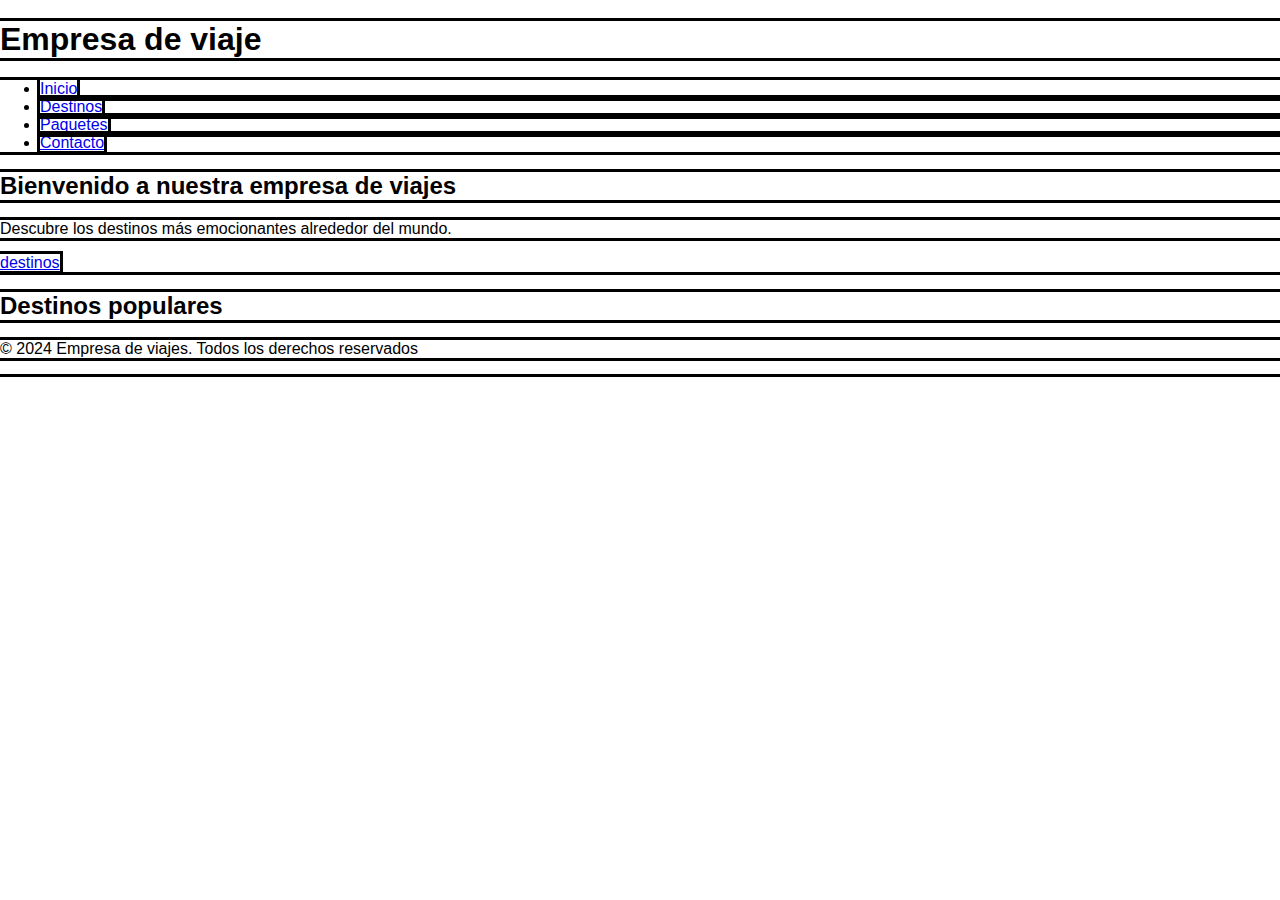
==== CSS/01_pagina de viajes/index.html @ 3571c59b "ok" ====
<!DOCTYPE html>
<html lan="es">
    <head>
        <title> Empresa de viajes </title>
        <link rel="stylesheet" href="styles/style.css">
    </head>
    <body>
        <header>
            <div>
                <h1>Empresa de viaje</h1>
                <nav>
                    <ul>
                        <li><a href="#">Inicio</a></li>
                        <li><a href="#">Destinos</a></li>
                        <li><a href="#">Paquetes</a></li>
                        <li><a href="#">Contacto</a></li>
                    </ul>
                </nav>
            </div>
        </header>
<!-- esta es la sección del banner-->
        <section>
            <div>
                <h2>Bienvenido a nuestra empresa de viajes</h2>
                <p>Descubre los destinos más emocionantes alrededor del mundo.</p>
                <a href="#">destinos</a>
            </div>
        </section>
<!-- Aqui viene una sección de destinos populares -->
        <section>
            <div>
                <h2>Destinos populares</h2>
                <!-- puedes agregar muchos elementos aquí -->
            </div>
        </section>
<!-- Aqui va el pie de página -->
        <footer>
            <div>
                <p>&copy; 2024 Empresa de viajes. Todos los derechos reservados</p>
            </div>
        </footer>
    </body>
</html>
---- CSS/01_pagina de viajes/styles/style.css ----
/* Estilos de pagina de viajes */
*{
    outline: solid black;
}

body { /* Selección de body */
font-family:Arial, sans-serif ; /* Cambia tipografia */
margin: 0; /* Elimina todo el margen predefinido */
padding: 0; /* Elimina todo el relleno de los elementos */
}
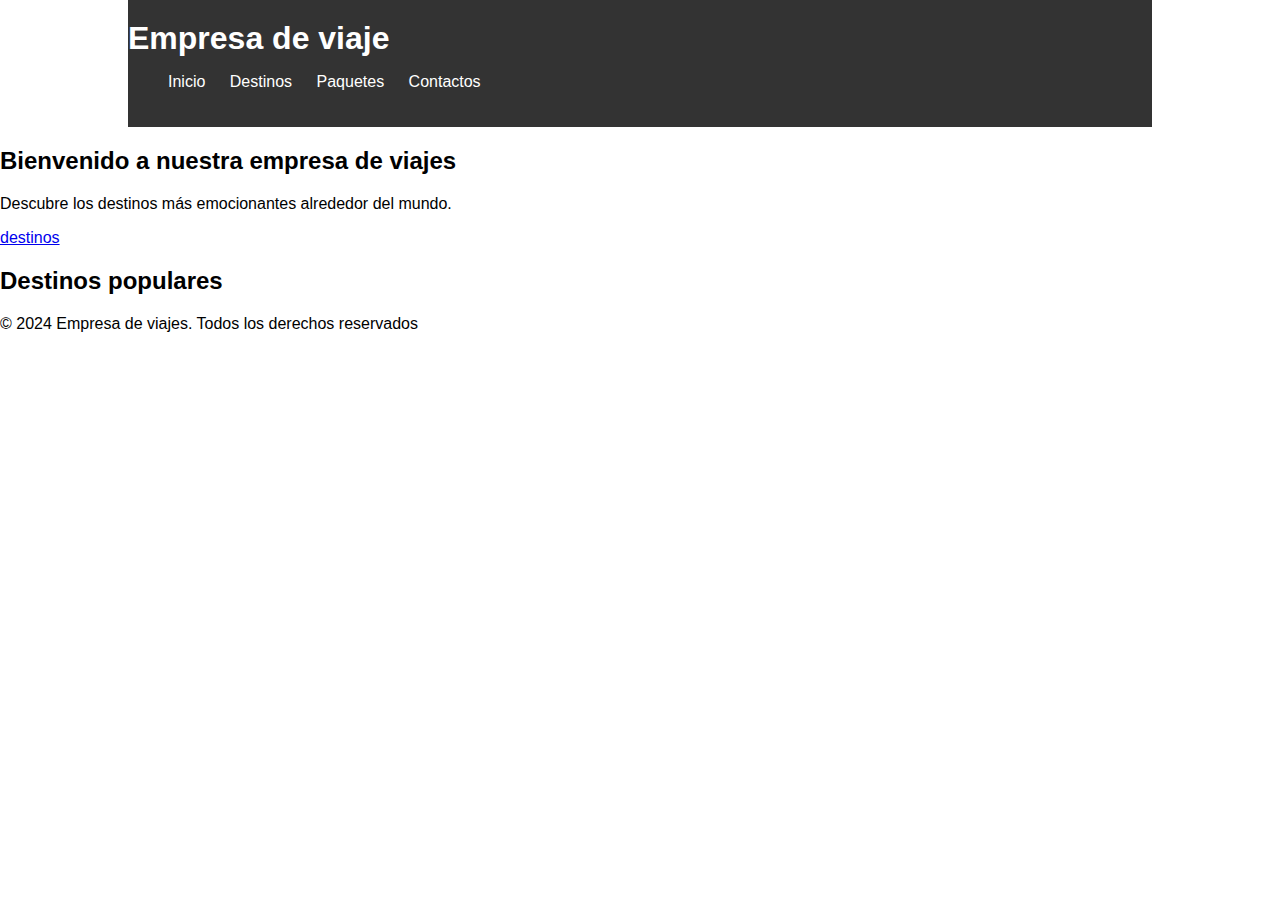
==== commit fdc77dd2: "ok" ====
--- a/CSS/01_pagina de viajes/index.html
+++ b/CSS/01_pagina de viajes/index.html
@@ -5,7 +5,7 @@
         <link rel="stylesheet" href="styles/style.css">
     </head>
     <body>
-        <header>
+        <header class="container">
             <div>
                 <h1>Empresa de viaje</h1>
                 <nav>
@@ -13,7 +13,7 @@
                         <li><a href="#">Inicio</a></li>
                         <li><a href="#">Destinos</a></li>
                         <li><a href="#">Paquetes</a></li>
-                        <li><a href="#">Contacto</a></li>
+                        <li><a href="#">Contactos</a></li>
                     </ul>
                 </nav>
             </div>
--- a/CSS/01_pagina de viajes/styles/style.css
+++ b/CSS/01_pagina de viajes/styles/style.css
@@ -1,10 +1,35 @@
-/* Estilos de pagina de viajes */
+/* Estilos de pagina de viajes 
 *{
     outline: solid black;
 }
-
+*/
 body { /* Selección de body */
 font-family:Arial, sans-serif ; /* Cambia tipografia */
 margin: 0; /* Elimina todo el margen predefinido */
 padding: 0; /* Elimina todo el relleno de los elementos */
-}  +} 
+/* acá viene el estilo de una clase container */
+.container {
+    width: 80%; /* Establece el ancho del contenedor en un 80% porciento */
+    margin: 0 auto; /*centra horizontalmente el contenedor */
+}
+/* estilo de encabezado*/
+header {
+    background-color: #333; /* Establece el color del fondo */
+    color: #fff; /*Establece el colordel texto */
+padding: 20px 0; /*Añade relleno superior e inferior*/
+}
+
+header h1{
+    margin: 0; /* elimina el margen por defecto del título */
+}
+/*Estilo de elementos de lista */
+nav ul li{
+    display:inline; /* Alinea los elementos */
+    margin-right: 20px; /* Margen hacia la derecha */ 
+}
+/* Estilo a los elementos de vinculo ancla de navegación */
+nav ul li a{
+    color:#fff; /* color a los elementos anchor */
+    text-decoration: none; /* quita subrayado de enlaces */
+}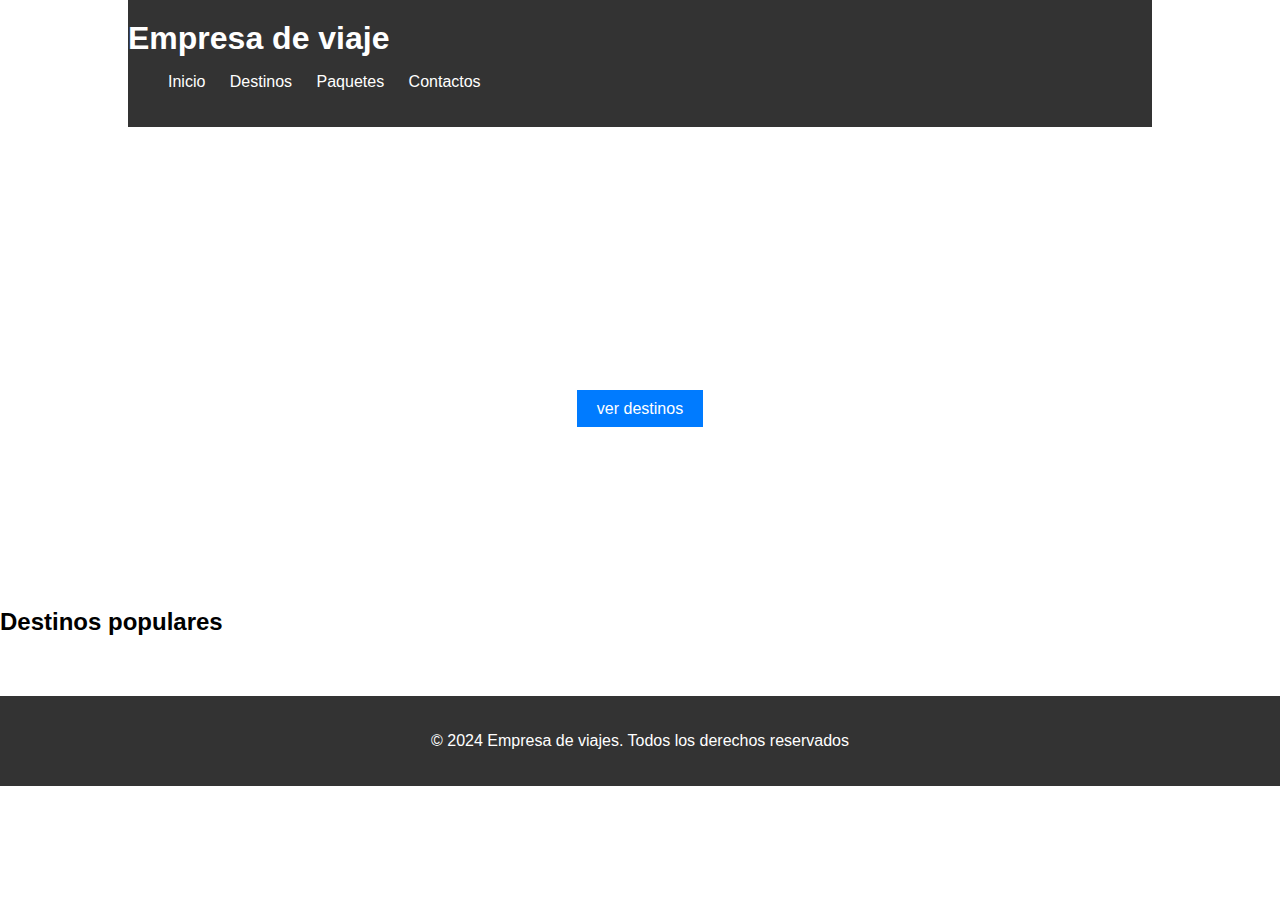
==== commit 211a250c: "ok" ====
--- a/CSS/01_pagina de viajes/index.html
+++ b/CSS/01_pagina de viajes/index.html
@@ -19,11 +19,11 @@
             </div>
         </header>
 <!-- esta es la sección del banner-->
-        <section>
+        <section id="banner">
             <div>
                 <h2>Bienvenido a nuestra empresa de viajes</h2>
                 <p>Descubre los destinos más emocionantes alrededor del mundo.</p>
-                <a href="#">destinos</a>
+                <a  class="btn" href="#"> ver destinos</a>
             </div>
         </section>
 <!-- Aqui viene una sección de destinos populares -->
--- a/CSS/01_pagina de viajes/styles/style.css
+++ b/CSS/01_pagina de viajes/styles/style.css
@@ -32,4 +32,40 @@
 nav ul li a{
     color:#fff; /* color a los elementos anchor */
     text-decoration: none; /* quita subrayado de enlaces */
+}
+
+section{
+    padding: 40px 0; /* Añande relleno superior e inferior */
+}
+
+#banner{
+    background-image: url('https://via.placeholder.com/1500x500'); /* Establece la imagen de fondo del banner de fondo */
+    background-size: cover; /* ajusta la imagen al área del banner */
+    color: #fff; /*Establece color al texto*/
+    text-align: center; /* centra el texto del banner */
+    padding: 130px 0; /* define relleno superior e inferior */
+}
+#banner h2{
+    font-size: 36px; /* Establece tamaño de texto */
+}
+#banner p{
+    font-size: 18px;/* Establece el tamaño de p*/ 
+    margin-bottom: 20px; /* Define margen inferior*/
+}
+
+.btn{
+    background-color: #007bff; /* color fondo de boton */
+    color: #fff; /* color del texto del boton */
+    padding: 10px 20px; /* relleno del boton */
+    text-decoration: none; /* quita decoración de enlace */
+}
+/* estilo cuando pasa puntero sobre le boton */
+.btn:hover {
+    background-color: #0056b3;
+}
+footer{
+    background-color: #333;
+    color: #fff;
+    text-align: center;
+    padding: 20px 0;
 }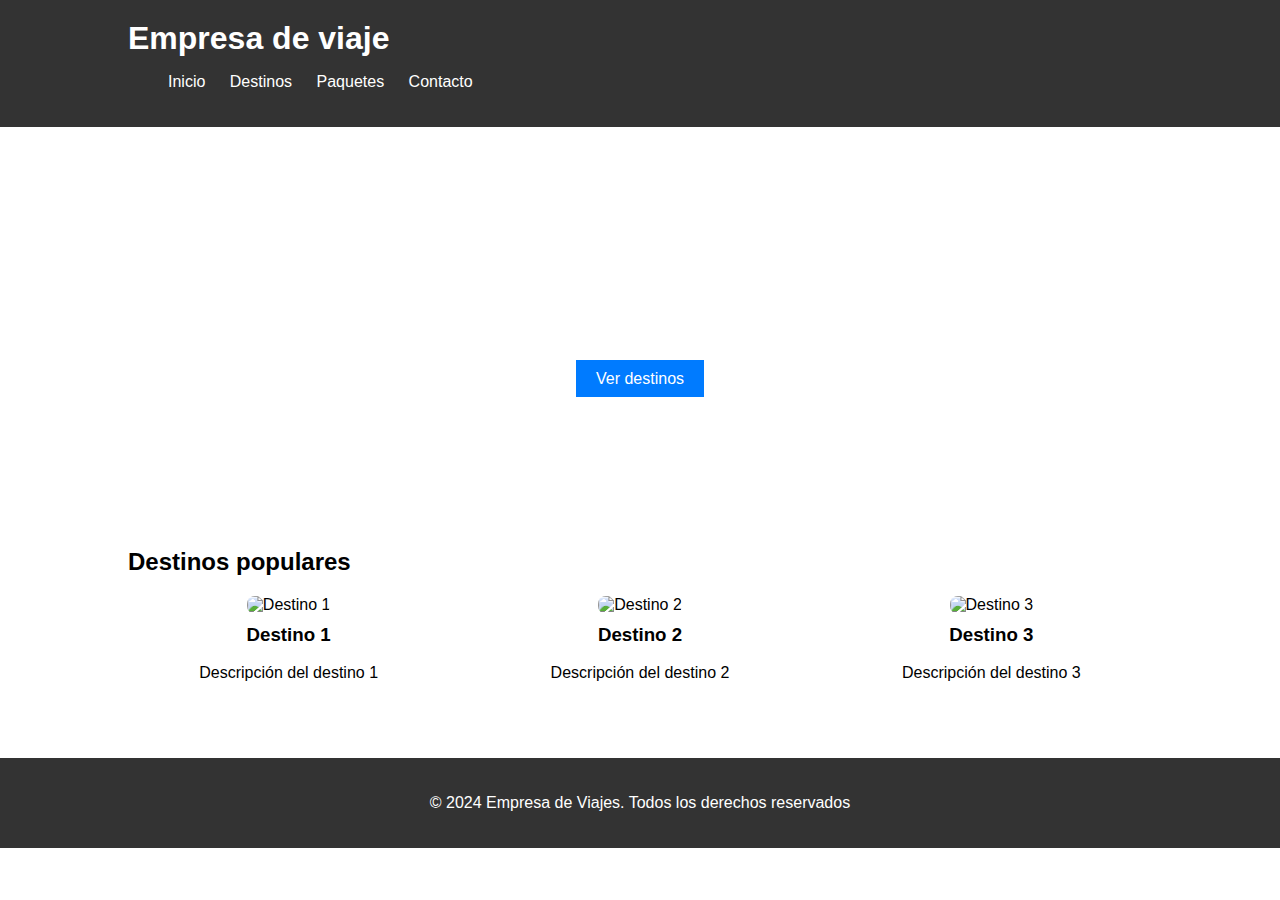
==== commit a04ea3ca: "ok" ====
--- a/CSS/01_pagina de viajes/index.html
+++ b/CSS/01_pagina de viajes/index.html
@@ -1,42 +1,59 @@
 <!DOCTYPE html>
-<html lan="es">
+<html lang="es">
     <head>
-        <title> Empresa de viajes </title>
+        <title>Empresa de Viajes</title>
         <link rel="stylesheet" href="styles/style.css">
     </head>
     <body>
-        <header class="container">
-            <div>
+        <header>
+            <div class="container">
                 <h1>Empresa de viaje</h1>
                 <nav>
                     <ul>
                         <li><a href="#">Inicio</a></li>
                         <li><a href="#">Destinos</a></li>
                         <li><a href="#">Paquetes</a></li>
-                        <li><a href="#">Contactos</a></li>
+                        <li><a href="#">Contacto</a></li>
                     </ul>
                 </nav>
             </div>
         </header>
-<!-- esta es la sección del banner-->
+<!-- Esta es la sección del banner -->
         <section id="banner">
             <div>
                 <h2>Bienvenido a nuestra empresa de viajes</h2>
                 <p>Descubre los destinos más emocionantes alrededor del mundo.</p>
-                <a  class="btn" href="#"> ver destinos</a>
+                <a class="btn" href="#">Ver destinos</a>
             </div>
         </section>
 <!-- Aqui viene una sección de destinos populares -->
-        <section>
-            <div>
+        <section id="destinos">
+            <div class="container">
                 <h2>Destinos populares</h2>
-                <!-- puedes agregar muchos elementos aquí -->
+                <div class="destinos-container">
+                    <div class="destino">
+                        <img src="https://via.placeholder.com/300" alt="Destino 1">
+                        <h3>Destino 1</h3>
+                        <p>Descripción del destino 1</p>
+                    </div>
+                    <div class="destino">
+                        <img src="https://via.placeholder.com/300" alt="Destino 2">
+                        <h3>Destino 2</h3>
+                        <p>Descripción del destino 2</p>
+                    </div>
+                    <div class="destino">
+                        <img src="https://via.placeholder.com/300" alt="Destino 3">
+                        <h3>Destino 3</h3>
+                        <p>Descripción del destino 3</p>
+                    </div>
+                </div>
+                <!-- Puedes agregar muchos elementos aquí -->
             </div>
         </section>
 <!-- Aqui va el pie de página -->
         <footer>
             <div>
-                <p>&copy; 2024 Empresa de viajes. Todos los derechos reservados</p>
+                <p>&copy; 2024 Empresa de Viajes. Todos los derechos reservados</p>
             </div>
         </footer>
     </body>
--- a/CSS/01_pagina de viajes/styles/style.css
+++ b/CSS/01_pagina de viajes/styles/style.css
@@ -1,71 +1,93 @@
-/* Estilos de pagina de viajes 
+/* Estilos de pagina de viajes  
 *{
-    outline: solid black;
+    outline: solid rgb(255, 255, 255);
 }
 */
 body { /* Selección de body */
-font-family:Arial, sans-serif ; /* Cambia tipografia */
-margin: 0; /* Elimina todo el margen predefinido */
-padding: 0; /* Elimina todo el relleno de los elementos */
-} 
-/* acá viene el estilo de una clase container */
-.container {
-    width: 80%; /* Establece el ancho del contenedor en un 80% porciento */
-    margin: 0 auto; /*centra horizontalmente el contenedor */
+    font-family:Arial, sans-serif ; /* Cambia tipografia */
+    margin: 0; /* Elimina todo el margen predefinido */
+    padding: 0; /* Elimina todo el relleno de los elementos */
+    }
+    /* Acá viene el estilo de una clase container */
+    .container {
+        width: 80%; /* Establece el ancho del contenedor en un 80% */
+        margin: 0 auto; /* Centra horizontalmente el contenedor */
+    }
+    /* Estilo de encabezado */
+    header {
+        background-color: #333; /* Establece el color de fondo */
+        color: #fff; /* Establece el color del texto */
+        padding: 20px 0; /* Añade relleno superior e inferior */
+    }
+    
+    header h1{
+        margin: 0; /* Elimina el margen por defecto del título */
+    }
+    /* Estilo de elemento de lista */
+    nav ul li{
+        display:inline; /* Alinea los elementos */
+        margin-right: 20px; /* Margen hacia la derecha */
+    }
+    /* Estilo a elementos de vinculo ancla de navegacion */
+    nav ul li a{
+        color:#fff; /* Color a elemento Anchor */
+        text-decoration: none; /* Quita subrayado de enlaces */
+    }
+    
+    section {
+        padding: 40px 0; /* Añade relleno superior e inferior  */
+    }
+    
+    #banner{
+        background-image: url('https://via.placeholder.com/1500x500');/*Establece la imagen de fondo del banner*/
+        background-size: cover; /* Ajusta la imagen al área del banner */
+        color: #fff; /* Establece color del texto */
+        text-align: center; /* Centra el texto del banner*/
+        padding: 100px 0; /* Define relleno superior e inferior */
+    }
+    #banner h2{
+        font-size: 36px; /* Establece tamaño de h2 */
+    }
+    #banner p{
+        font-size: 18px; /* Establece tamaño de p */
+        margin-bottom: 20px; /* Define margen inferior*/
+    }
+    
+    .btn{
+        background-color: #007bff; /* Color fondo boton */
+        color: #fff; /* Color del texto del boton */
+        padding: 10px 20px; /* Relleno del boton */
+        text-decoration: none; /* Quita decoración de enlace*/
+    }
+    /* Estilo cuando pasa puntero sobre el boton */
+    .btn:hover {
+        background-color: #0056b3; /* Establece color de fondo en hover boton */
+    }
+
+.destinos-container{
+    display: flex; /* Utiliza flexbox para alinear elementos */
+    justify-content: space-between; /* Distribuye uniformemente los elementos */
+    flex-wrap: wrap; /* Si los elementos caben en la misma linea agrega una nueva linea, agega una nueva linea  con estos elementos extras */
 }
-/* estilo de encabezado*/
-header {
-    background-color: #333; /* Establece el color del fondo */
-    color: #fff; /*Establece el colordel texto */
-padding: 20px 0; /*Añade relleno superior e inferior*/
+.destino{
+    width: calc(33.33% - 20px); /*Establece el ancho de cada destino menos al espacio entre los destinos */
+    margin-bottom: 20px; /* Define el margen inferior */
+    text-align: center; /* Centra el texto */
 }
 
-header h1{
-    margin: 0; /* elimina el margen por defecto del título */
+.destino img{
+    width: 100%; /* Establece el ancho de la imagen ajustandola al elemento que la contiene */
+    border-radius: 8px; /* Genera un borde donde pincha / Agrega esquinas redondeadas */
 }
-/*Estilo de elementos de lista */
-nav ul li{
-    display:inline; /* Alinea los elementos */
-    margin-right: 20px; /* Margen hacia la derecha */ 
+.destino h3{
+    margin-top:10px; /*Agrega distancia entre imagen y h3 */
 }
-/* Estilo a los elementos de vinculo ancla de navegación */
-nav ul li a{
-    color:#fff; /* color a los elementos anchor */
-    text-decoration: none; /* quita subrayado de enlaces */
+.destino p{
+    margin-top:10px; /* Agrega distancia superior entre h3 y parrafo */
 }
-
-section{
-    padding: 40px 0; /* Añande relleno superior e inferior */
-}
-
-#banner{
-    background-image: url('https://via.placeholder.com/1500x500'); /* Establece la imagen de fondo del banner de fondo */
-    background-size: cover; /* ajusta la imagen al área del banner */
-    color: #fff; /*Establece color al texto*/
-    text-align: center; /* centra el texto del banner */
-    padding: 130px 0; /* define relleno superior e inferior */
-}
-#banner h2{
-    font-size: 36px; /* Establece tamaño de texto */
-}
-#banner p{
-    font-size: 18px;/* Establece el tamaño de p*/ 
-    margin-bottom: 20px; /* Define margen inferior*/
-}
-
-.btn{
-    background-color: #007bff; /* color fondo de boton */
-    color: #fff; /* color del texto del boton */
-    padding: 10px 20px; /* relleno del boton */
-    text-decoration: none; /* quita decoración de enlace */
-}
-/* estilo cuando pasa puntero sobre le boton */
-.btn:hover {
-    background-color: #0056b3;
-}
-footer{
-    background-color: #333;
-    color: #fff;
-    text-align: center;
-    padding: 20px 0;
-}+    footer{
+        background-color: #333; /* Establece color fondo de footer */
+        color: #fff; /* Establece color de texto de footer */
+        text-align: center; /* Centra el texto */
+        padding: 20px 0; /* Añade relleno superior e inferior */
+    }